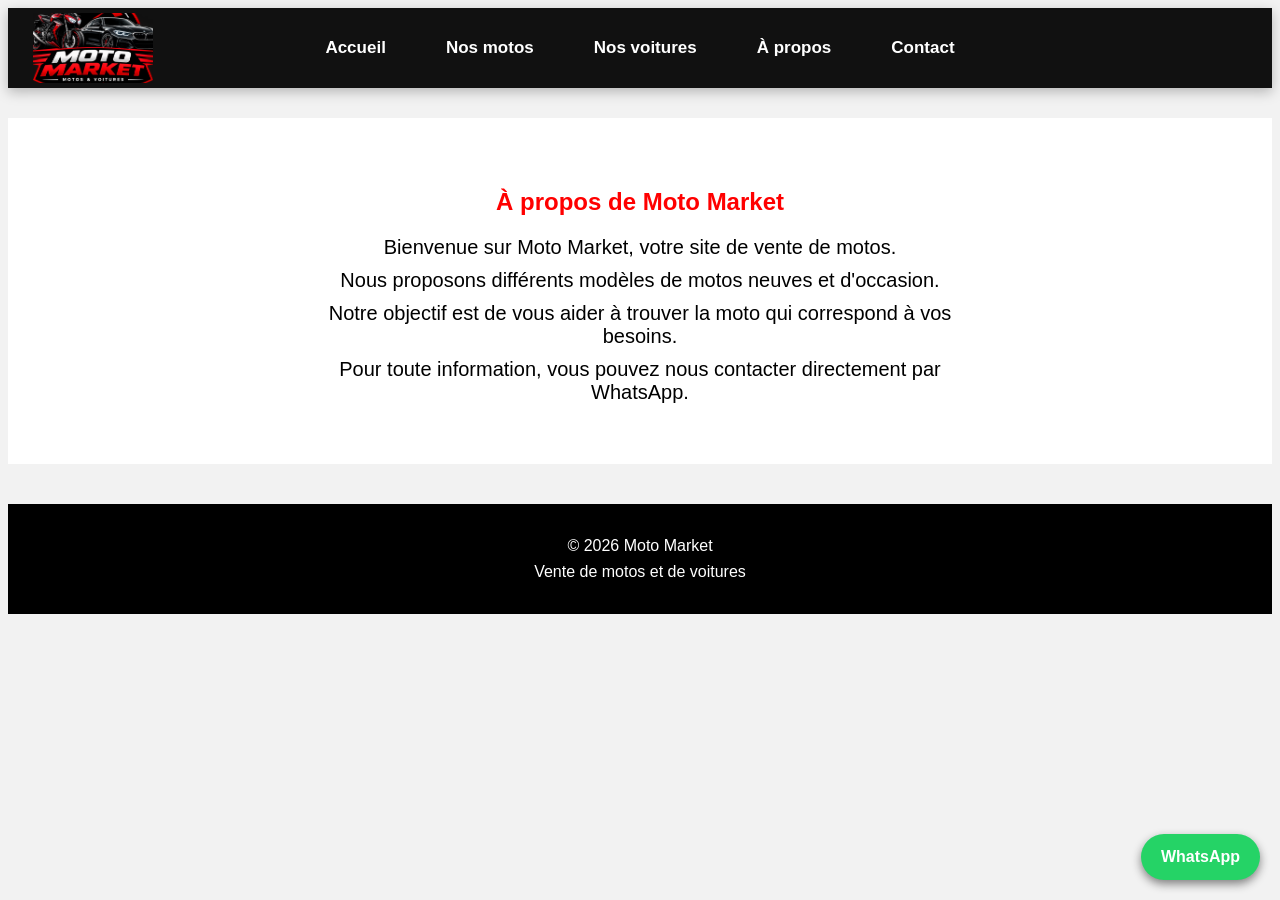
==== apropos.html @ 905f0f19 "Add files via upload" ====
<!DOCTYPE html>
<html lang="fr">

<head>
    <meta charset="UTF-8">
    <title>À propos - Moto Market</title>
    <link rel="stylesheet" href="style.css">
</head>

<body>

    <nav>

    <div class="logo-container">
        <img src="logo-moto-market.png" alt="Logo Moto Market" class="logo">
    </div>

    <a href="index.html">Accueil</a>
    <a href="motos.html">Nos motos</a>
    <a href="voitures.html">Nos voitures</a>
    <a href="apropos.html">À propos</a>
    <a href="contact.html">Contact</a>

</nav>

    <section class="apropos">

        <h1>À propos de Moto Market</h1>

        <p>
            Bienvenue sur Moto Market, votre site de vente de motos.
        </p>

        <p>
            Nous proposons différents modèles de motos neuves et d'occasion.
        </p>

        <p>
            Notre objectif est de vous aider à trouver la moto qui correspond
            à vos besoins.
        </p>

        <p>
            Pour toute information, vous pouvez nous contacter directement
            par WhatsApp.
        </p>

    </section>
    <footer>
    <p>© 2026 Moto Market</p>
    <p>Vente de motos et de voitures</p>
</footer>
<a class="whatsapp"
   href="https://wa.me/2290162905754?text=Bonjour%2C%20je%20viens%20de%20votre%20site%20Moto%20Market."
   target="_blank">
    WhatsApp
</a>

</body>

</html>
---- style.css ----
body {
    background-color: #f2f2f2;
    font-family: Arial, sans-serif;
    text-align: center;
}

h1 {
    color: red;
}

p {
    font-size: 20px;
}

h2 {
    color: blue;
}
.moto {
    background-color: white;
    width: 280px;
    margin: 15px;
    padding: 15px;
    display: inline-block;
    vertical-align: top;
    border-radius: 12px;
    box-shadow: 0 4px 12px rgba(0, 0, 0, 0.15);
    text-align: center;
    transition: transform 0.3s, box-shadow 0.3s;
}

.moto:hover {
    transform: translateY(-8px);
    box-shadow: 0 8px 20px rgba(0, 0, 0, 0.25);
}

.moto img {
    width: 100%;
    height: 200px;
    object-fit: contain;
}

.moto h3 {
    font-size: 22px;
}

.moto button {
    background-color: red;
    color: white;
    border: none;
    padding: 12px 25px;
    cursor: pointer;
    border-radius: 6px;
    font-size: 16px;
}

.moto button:hover {
    background-color: darkred;
}
nav {
    background-color: black;
    padding: 25px 15px;
    margin-bottom: 30px;
    display: flex;
    justify-content: center;
    align-items: center;
    flex-wrap: wrap;
    gap: 15px;
    position: relative;
}

nav a {
    color: white;
    text-decoration: none;
    margin: 0 20px;
    font-size: 18px;
}

nav a:hover {
    color: red;
}
.accueil {
    background-color: #222;
    color: white;
    padding: 60px 20px;
    text-align: center;
    margin-bottom: 30px;
}

.accueil h1 {
    color: white;
    font-size: 40px;
    margin-bottom: 15px;
}

.accueil p {
    font-size: 20px;
    margin-bottom: 20px;
}

.accueil button {
    background-color: red;
    color: white;
    border: none;
    padding: 12px 25px;
    border-radius: 5px;
    cursor: pointer;
}
html {
    scroll-behavior: smooth;
}
.contact {
    background-color: #222;
    color: white;
    text-align: center;
    padding: 50px 20px;
    margin-top: 40px;
}

.contact h2 {
    color: white;
    margin-bottom: 20px;
}

.contact p {
    margin: 10px;
}
.contact form {
    max-width: 500px;
    margin: 20px auto;
}

.contact input,
.contact textarea {
    width: 100%;
    padding: 12px;
    margin: 10px 0;
    border: none;
    border-radius: 5px;
    font-size: 16px;
}

.contact textarea {
    height: 120px;
    resize: none;
}

.contact button {
    background-color: red;
    color: white;
    border: none;
    padding: 12px 25px;
    border-radius: 5px;
    cursor: pointer;
}
footer {
    background-color: black;
    color: white;
    text-align: center;
    padding: 25px;
    margin-top: 40px;
}

footer p {
    margin: 8px;
    font-size: 16px;
}
.moto:hover {
    transform: scale(1.03);
    transition: 0.3s;
}
.apropos {
    text-align: center;
    padding: 50px 20px;
    background-color: white;
}

.apropos h2 {
    color: red;
    margin-bottom: 20px;
}

.apropos p {
    max-width: 700px;
    margin: 10px auto;
}
@media (max-width: 768px) {

    nav {
        padding: 15px 5px;
    }

    nav a {
        display: block;
        margin: 10px 0;
    }

    .accueil h1 {
        font-size: 30px;
    }

    .accueil p {
        font-size: 18px;
    }

    .moto {
        width: 90%;
        max-width: 320px;
    }

    .moto img {
        width: 100%;
        height: auto;
    }

    .contact {
        padding: 30px 15px;
    }
}
.logo-container {
    width: 120px;
    height: 70px;
    overflow: hidden;
    display: flex;
    align-items: center;
    justify-content: center;
    position: absolute;
    left: 25px;
    top: 50%;
    transform: translateY(-50%);
}

.logo {
    width: 150px;
    height: 120px;
    object-fit: cover;
    object-position: center;
}
.whatsapp {
    position: fixed;
    bottom: 20px;
    right: 20px;
    background-color: #25D366;
    color: white;
    text-decoration: none;
    padding: 14px 20px;
    border-radius: 30px;
    font-weight: bold;
    box-shadow: 0 4px 10px gray;
    z-index: 1000;
}

.whatsapp:hover {
    transform: scale(1.05);
}
#recherche {
    display: block;
    width: 300px;
    padding: 12px;
    margin: 20px auto;
    border: 1px solid #ccc;
    border-radius: 6px;
    font-size: 16px;
}
.moto {
    background-color: white;
    width: 280px;
    margin: 15px;
    padding: 18px;
    display: inline-block;
    vertical-align: top;
    border-radius: 14px;
    box-shadow: 0 4px 15px rgba(0, 0, 0, 0.12);
    text-align: center;
    transition: transform 0.3s, box-shadow 0.3s;
}

.moto:hover {
    transform: translateY(-6px);
    box-shadow: 0 8px 22px rgba(0, 0, 0, 0.2);
}

.moto img {
    width: 100%;
    height: 200px;
    object-fit: contain;
    border-radius: 8px;
}

.moto h3 {
    color: #222;
    font-size: 21px;
    margin: 15px 0 10px;
}

.moto p {
    font-size: 16px;
    color: #555;
}

.moto button {
    background-color: #25D366;
    color: white;
    border: none;
    padding: 12px 18px;
    border-radius: 7px;
    font-size: 15px;
    font-weight: bold;
    cursor: pointer;
    transition: background-color 0.3s;
}

.moto button:hover {
    background-color: #128C4A;
}
.slogan {
    color: #ffcc00;
    font-size: 18px;
    font-weight: bold;
    letter-spacing: 1px;
    margin-bottom: 20px;
}

@media (max-width: 600px) {
    .slogan {
        font-size: 14px;
        letter-spacing: 0;
    }
}
/* Amélioration de la page d'accueil */

.accueil {
    background: linear-gradient(135deg, #111111, #333333);
    color: white;
    padding: 80px 20px;
    text-align: center;
    border-radius: 0 0 20px 20px;
    margin-bottom: 40px;
}

.accueil h1 {
    color: white;
    font-size: 42px;
    margin-bottom: 20px;
}

.accueil p {
    font-size: 20px;
    line-height: 1.6;
}

.accueil button {
    background-color: #e63946;
    color: white;
    border: none;
    padding: 14px 28px;
    margin: 10px;
    border-radius: 8px;
    font-size: 17px;
    font-weight: bold;
    cursor: pointer;
    transition: 0.3s;
}

.accueil button:hover {
    background-color: #b91c1c;
    transform: translateY(-3px);
}
/* Amélioration du menu */

nav {
    background-color: #111111;
    padding: 20px;
    display: flex;
    justify-content: center;
    align-items: center;
    flex-wrap: wrap;
    gap: 10px;
    box-shadow: 0 4px 12px rgba(0, 0, 0, 0.25);
}

nav a {
    color: white;
    text-decoration: none;
    margin: 0 10px;
    padding: 10px 15px;
    font-size: 17px;
    font-weight: bold;
    border-radius: 6px;
    transition: 0.3s;
}

nav a:hover {
    background-color: #e63946;
    color: white;
}
/* Nouveau design des cartes de véhicules */

.moto {
    background-color: white;
    width: 280px;
    margin: 18px;
    padding: 20px;
    display: inline-block;
    vertical-align: top;
    border-radius: 15px;
    box-shadow: 0 5px 18px rgba(0, 0, 0, 0.12);
    text-align: center;
    transition: transform 0.3s, box-shadow 0.3s;
}

.moto:hover {
    transform: translateY(-5px);
    box-shadow: 0 10px 25px rgba(0, 0, 0, 0.2);
}

.moto img {
    width: 100%;
    height: 200px;
    object-fit: contain;
    border-radius: 10px;
}

.moto h3 {
    color: #222;
    font-size: 21px;
    margin: 15px 0;
}

.moto p {
    color: #555;
    font-size: 16px;
}

.moto button {
    background-color: #e63946;
    color: white;
    border: none;
    padding: 12px 20px;
    border-radius: 7px;
    font-size: 15px;
    font-weight: bold;
    cursor: pointer;
    transition: 0.3s;
}

.moto button:hover {
    background-color: #b91c1c;
}
/* Mise en valeur du titre et du slogan */

.accueil h1 {
    font-size: 44px;
    font-weight: bold;
    letter-spacing: 1px;
    margin-top: 15px;
    margin-bottom: 20px;
}

.accueil .slogan {
    color: #ffcc00;
    font-size: 18px;
    font-weight: bold;
    letter-spacing: 2px;
    text-transform: uppercase;
    margin-bottom: 25px;
}

.accueil p:not(.slogan) {
    color: #eeeeee;
    font-size: 20px;
    margin-bottom: 25px;
}

@media (max-width: 600px) {
    .accueil h1 {
        font-size: 30px;
    }

    .accueil .slogan {
        font-size: 14px;
        letter-spacing: 1px;
    }
}
/* Nouvelle bannière de Moto Market */

.accueil {
    background-image:
        linear-gradient(rgba(0, 0, 0, 0.35), rgba(0, 0, 0, 0.35)),
        url("banniere-moto-market.png");
    background-size: cover;
    background-position: center;
    background-repeat: no-repeat;
    color: white;
    min-height: 450px;
    padding: 70px 20px;
    display: flex;
    flex-direction: column;
    align-items: center;
    justify-content: center;
    border-radius: 0 0 15px 15px;
    margin-bottom: 35px;
}

.accueil h1 {
    color: white;
    font-size: 44px;
    text-shadow: 2px 2px 5px black;
}

.accueil p {
    color: white;
    text-shadow: 1px 1px 4px black;
}

.accueil .slogan {
    color: #ffcc00;
    font-weight: bold;
}

@media (max-width: 600px) {
    .accueil {
        min-height: 350px;
        padding: 40px 15px;
        background-position: center;
    }

    .accueil h1 {
        font-size: 30px;
    }
}
/* Texte principal de la bannière */

.accueil h1 {
    font-size: 48px;
    font-weight: 900;
    text-transform: uppercase;
    letter-spacing: 2px;
    margin: 15px 0;
    text-shadow: 2px 3px 8px rgba(0, 0, 0, 0.9);
}

.accueil .slogan {
    color: #ffcc00;
    font-size: 17px;
    font-weight: bold;
    letter-spacing: 2px;
    text-transform: uppercase;
}

.accueil p:not(.slogan) {
    font-size: 19px;
    font-weight: 500;
    text-shadow: 2px 2px 5px black;
}

@media (max-width: 600px) {
    .accueil h1 {
        font-size: 30px;
        letter-spacing: 1px;
    }

    .accueil .slogan {
        font-size: 13px;
        letter-spacing: 1px;
    }
}
/* Boutons modernes de la page d'accueil */

.accueil button {
    background: linear-gradient(135deg, #ff2020, #c90000);
    color: white;
    border: 1px solid rgba(255, 255, 255, 0.2);
    padding: 15px 28px;
    margin: 10px;
    border-radius: 10px;
    font-size: 17px;
    font-weight: bold;
    cursor: pointer;
    box-shadow: 0 5px 15px rgba(255, 0, 0, 0.3);
    transition: transform 0.3s, box-shadow 0.3s;
}

.accueil button:hover {
    transform: translateY(-4px);
    box-shadow: 0 8px 22px rgba(255, 0, 0, 0.5);
}
/* Correction de la bannière d'accueil */

.accueil {
    min-height: 350px;
    padding: 50px 20px;
    background-position: center;
    background-size: cover;
    display: flex;
    flex-direction: column;
    align-items: center;
    justify-content: center;
    gap: 12px;
}

.accueil h1 {
    font-size: 38px;
    line-height: 1.2;
    margin: 10px 0;
}

.accueil p {
    margin: 8px 0;
}

.accueil .slogan {
    font-size: 15px;
    margin-bottom: 5px;
}

.accueil a {
    display: inline-block;
    margin: 5px;
}

.accueil button {
    margin: 5px;
}

@media (max-width: 600px) {
    .accueil h1 {
        font-size: 26px;
    }

    .accueil {
        min-height: 300px;
        padding: 30px 12px;
    }
}
/* Adaptation de Moto Market aux téléphones */

@media (max-width: 600px) {

    body {
        margin: 0;
        padding: 0;
    }

    nav {
        padding: 12px 8px;
        gap: 5px;
    }

    nav a {
        font-size: 14px;
        margin: 4px;
        padding: 8px;
    }

    .logo-container {
        position: static;
        transform: none;
        width: 100%;
        height: 65px;
        margin-bottom: 8px;
    }

    .logo {
        width: 120px;
        height: 65px;
        object-fit: contain;
    }

    .accueil {
        min-height: 300px;
        padding: 35px 12px;
        margin-bottom: 20px;
        border-radius: 0 0 12px 12px;
    }

    .accueil h1 {
        font-size: 28px;
        line-height: 1.3;
    }

    .accueil .slogan {
        font-size: 12px;
        letter-spacing: 1px;
    }

    .accueil p:not(.slogan) {
        font-size: 16px;
    }

    .accueil button {
        padding: 12px 18px;
        font-size: 14px;
        margin: 5px;
    }

    .moto {
        display: block;
        box-sizing: border-box;
        width: calc(100% - 30px);
        max-width: 360px;
        margin: 15px auto;
        padding: 15px;
    }

    .moto img {
        width: 100%;
        height: 190px;
        object-fit: contain;
    }

    #recherche {
        box-sizing: border-box;
        width: calc(100% - 30px);
        max-width: 360px;
    }

    .contact {
        padding: 30px 15px;
        box-sizing: border-box;
    }

    .contact form {
        width: 100%;
        max-width: 360px;
    }

    .contact input,
    .contact textarea {
        box-sizing: border-box;
        width: 100%;
    }

    footer {
        padding: 20px 10px;
    }

    .whatsapp {
        right: 12px;
        bottom: 12px;
        padding: 12px 16px;
    }
}
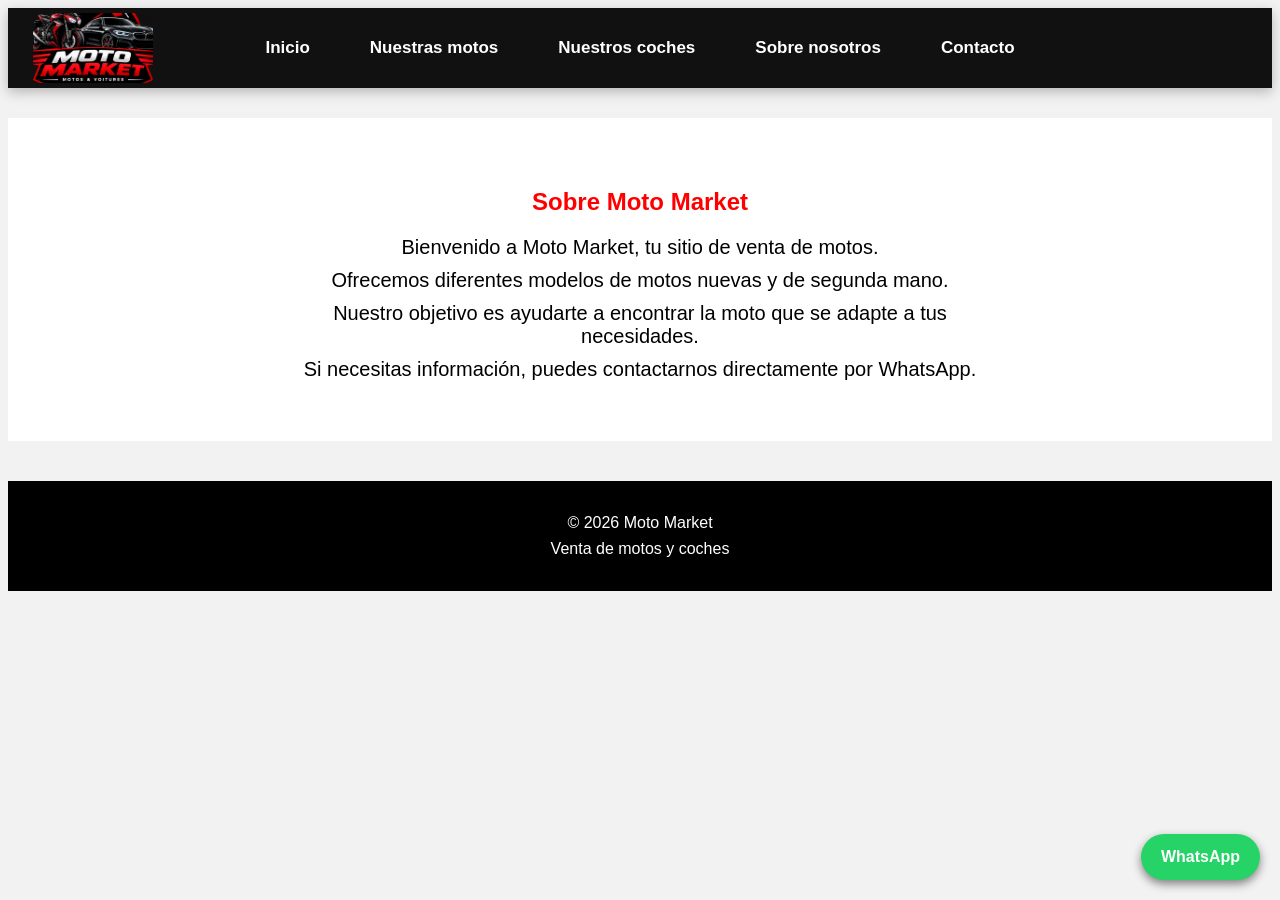
==== commit 1b23889d: "Translate apropos.html content to Spanish" ====
--- a/apropos.html
+++ b/apropos.html
@@ -1,9 +1,9 @@
 <!DOCTYPE html>
-<html lang="fr">
+<html lang="es">
 
 <head>
     <meta charset="UTF-8">
-    <title>À propos - Moto Market</title>
+    <title>Sobre Moto Market</title>
     <link rel="stylesheet" href="style.css">
 </head>
 
@@ -55,7 +55,38 @@
    target="_blank">
     WhatsApp
 </a>
+<script>
+const traduccionesAcerca = {
+    "Accueil": "Inicio",
+    "Nos motos": "Nuestras motos",
+    "Nos voitures": "Nuestros coches",
+    "À propos": "Sobre nosotros",
+    "À propos de Moto Market": "Sobre Moto Market",
+    "Contact": "Contacto",
+    "Bienvenue sur Moto Market, votre site de vente de motos.":
+        "Bienvenido a Moto Market, tu sitio de venta de motos.",
+    "Nous proposons différents modèles de motos neuves et d'occasion.":
+        "Ofrecemos diferentes modelos de motos nuevas y de segunda mano.",
+    "Notre objectif est de vous aider à trouver la moto qui correspond\n            à vos besoins.":
+        "Nuestro objetivo es ayudarte a encontrar la moto que se adapte a tus necesidades.",
+    "Pour toute information, vous pouvez nous contacter directement\n            par WhatsApp.":
+        "Si necesitas información, puedes contactarnos directamente por WhatsApp.",
+    "Vente de motos et de voitures": "Venta de motos y coches",
+    "WhatsApp": "WhatsApp"
+};
 
+document.querySelectorAll("body *").forEach(element => {
+    if (element.children.length === 0) {
+        const texte = element.textContent.trim().replace(/\s+/g, " ");
+        for (const [frances, espanol] of Object.entries(traduccionesAcerca)) {
+            if (texte === frances.replace(/\s+/g, " ")) {
+                element.textContent = espanol;
+            }
+        }
+    }
+});
+</script>
+</body>
 </body>
 
-</html>+</html>
